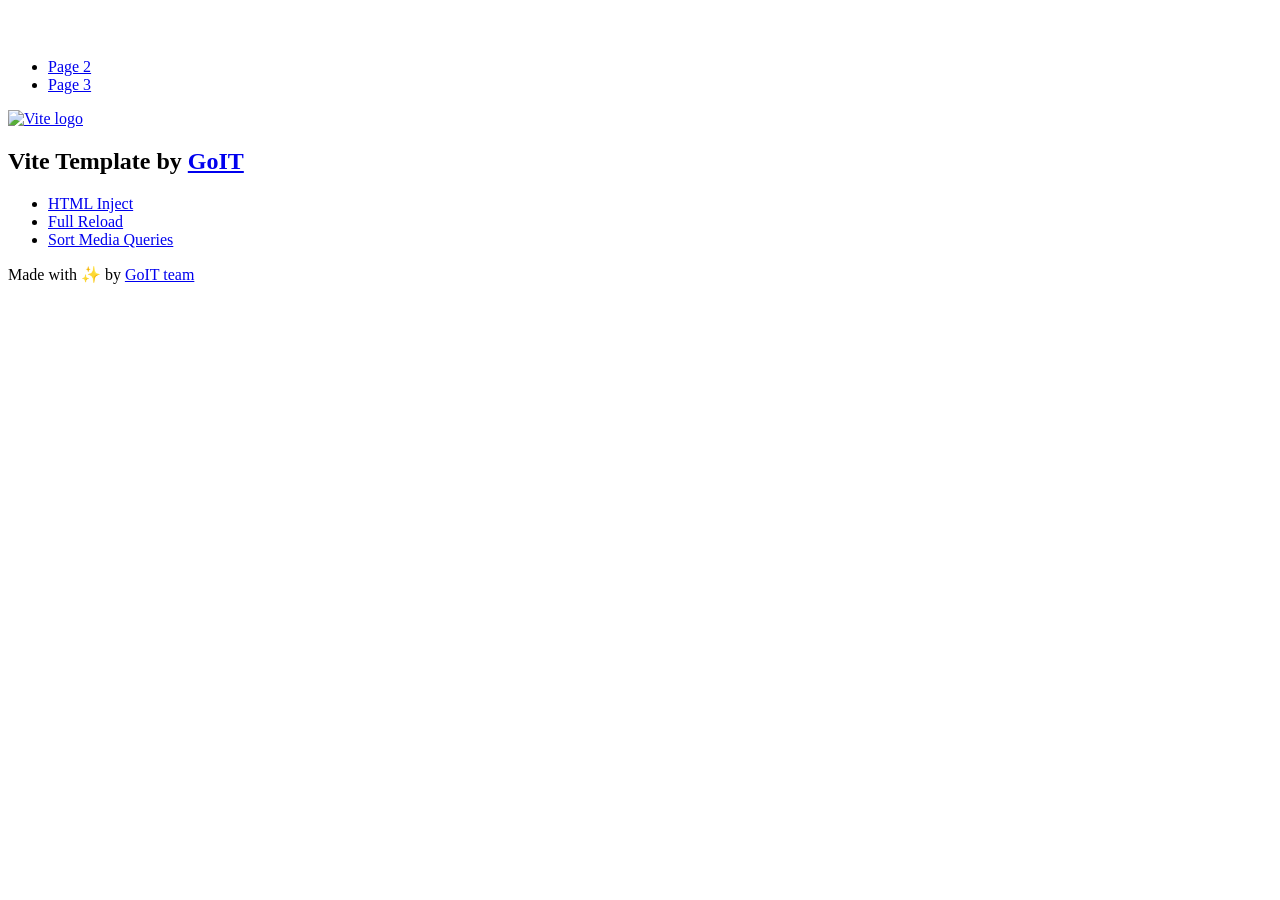
==== index.html @ 1302d1e2 "Deploying to gh-pages from @ iryna-valchyshyn/goit-js-hw-12@1ce85f9be85155b9754e899895d1c37631ed44b6" ====
<!DOCTYPE html>
<html lang="en">
  <head>
    <meta charset="UTF-8" />
    <link rel="icon" type="image/svg+xml" href="/vanilla-app-template/favicon.svg" />
    <meta name="viewport" content="width=device-width, initial-scale=1.0" />
    <title>Vanilla App Template</title>
    <script type="module" crossorigin src="/vanilla-app-template/index.js"></script>
    <link rel="stylesheet" crossorigin href="/vanilla-app-template/assets/styles-DvPDDfy5.css">
  </head>
  <body>
    <header class="header">
  <div class="container">
    <nav class="nav">
      <a class="nav-logo" href="./index.html" aria-label="Site logo">
        <svg class="nav-logo-icon" width="100" height="30">
          <use href="/vanilla-app-template/assets/sprite-E8vg0sBb.svg#logo"></use>
        </svg>
      </a>
      <ul class="nav-list">
        <li class="nav-item">
          <a class="nav-link {=$highlight-act}" href="./page-2.html">Page 2</a>
        </li>
        <li class="nav-item">
          <a class="nav-link {=$highlight-curr}" href="./page-3.html">Page 3</a>
        </li>
      </ul>
    </nav>
  </div>
</header>


    <main>
      <!-- Loads the specified .html file -->
      <section class="vite-promo">
  <div class="container">
    <div class="vite-promo-thumb">
      <a
        class="vite-promo-link"
        href="https://vitejs.dev/"
        target="_blank"
        rel="noopener noreferrer"
        aria-label="Link to Vite official website"
        title="Vite.js  build tool"
      >
        <!-- Path to images as from index.html file -->
        <img
          class="pic"
          src="/vanilla-app-template/assets/vite-logo-9o_aqrTe.png"
          alt="Vite logo"
          width="640"
          height="640"
        />
      </a>
    </div>
    <h1 class="main-title">
      <span class="main-title-gradient">Vite</span>
      Template by
      <a
        class="main-title-link"
        href="https://github.com/goitacademy/vanilla-app-template"
        target="_blank"
        rel="noopener noreferrer"
      >
        GoIT
      </a>
    </h1>
  </div>
</section>

      <article class="badges">
  <div class="container">
    <ul class="badges-list">
      <li class="badges-item">
        <a
          class="badges-link"
          href="https://www.npmjs.com/package/vite-plugin-html-inject"
          target="_blank"
          rel="noopener noreferrer"
        >
          HTML Inject
        </a>
      </li>
      <li class="badges-item">
        <a
          class="badges-link"
          href="https://www.npmjs.com/package/vite-plugin-full-reload"
          target="_blank"
          rel="noopener noreferrer"
        >
          Full Reload
        </a>
      </li>
      <li class="badges-item">
        <a
          class="badges-link"
          href="https://www.npmjs.com/package/postcss-sort-media-queries"
          target="_blank"
          rel="noopener noreferrer"
        >
          Sort Media Queries
        </a>
      </li>
    </ul>
  </div>
</article>

    </main>

    <footer class="footer">
  <div class="container">
    <p class="footer-desc">
      Made with ✨ by
      <a
        class="footer-link"
        href="https://goit.global/ua/"
        target="_blank"
        rel="noopener noreferrer"
      >
        GoIT team
      </a>
    </p>
  </div>
</footer>


  </body>
</html>
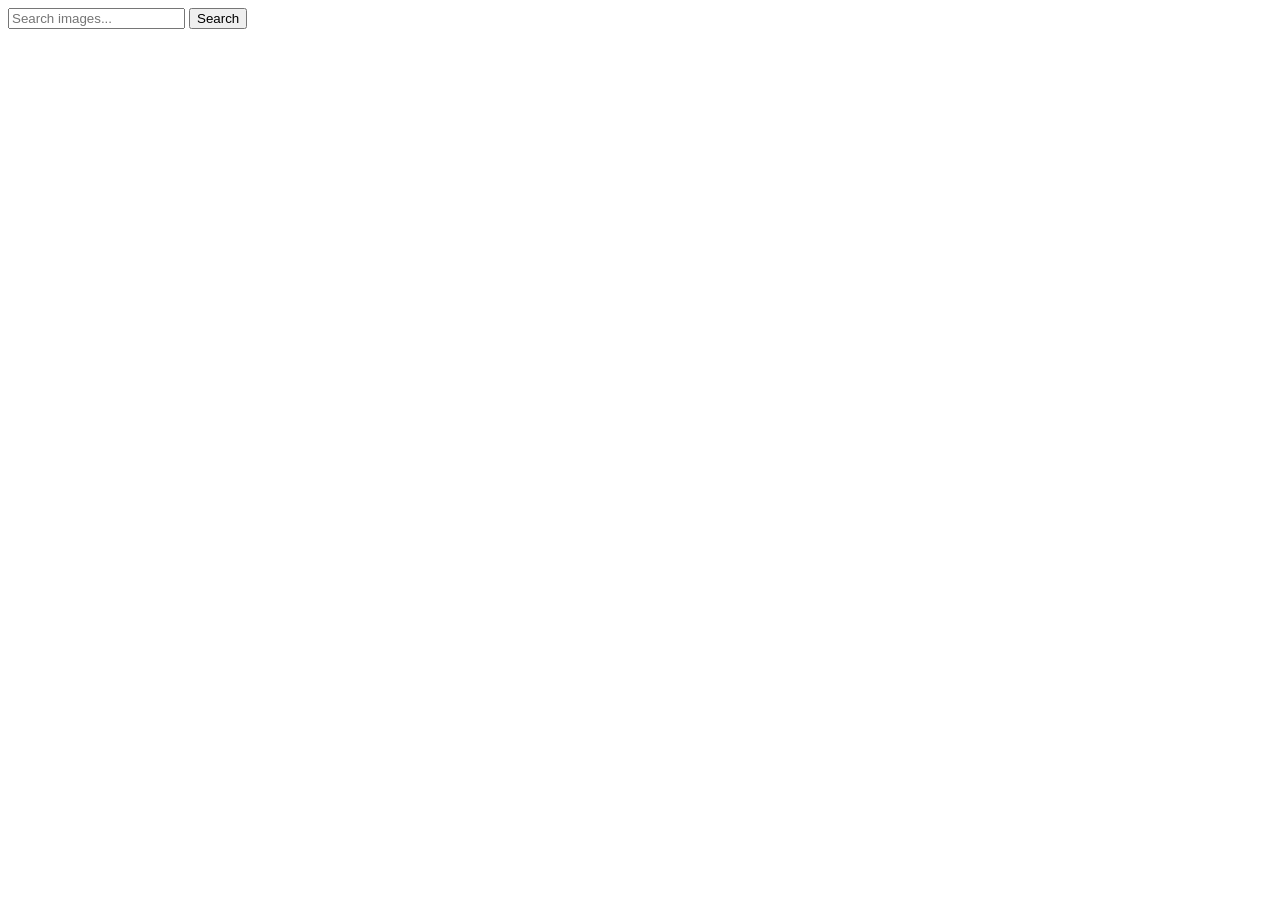
==== commit 35069539: "Deploying to gh-pages from @ iryna-valchyshyn/goit-js-hw-12@b780a4ca4d95519d42584aadb838bccd7bddf0f6" ====
--- a/index.html
+++ b/index.html
@@ -2,127 +2,33 @@
 <html lang="en">
   <head>
     <meta charset="UTF-8" />
-    <link rel="icon" type="image/svg+xml" href="/vanilla-app-template/favicon.svg" />
     <meta name="viewport" content="width=device-width, initial-scale=1.0" />
-    <title>Vanilla App Template</title>
-    <script type="module" crossorigin src="/vanilla-app-template/index.js"></script>
-    <link rel="stylesheet" crossorigin href="/vanilla-app-template/assets/styles-DvPDDfy5.css">
+    <title>Image Search</title>
+    <script type="module" crossorigin src="/goit-js-hw-12/index.js"></script>
+    <link rel="modulepreload" crossorigin href="/goit-js-hw-12/assets/vendor-C1DvvBV_.js">
+    <link rel="stylesheet" crossorigin href="/goit-js-hw-12/assets/vendor-DumFYO8Z.css">
+    <link rel="stylesheet" crossorigin href="/goit-js-hw-12/assets/index-BNtfiPtg.css">
   </head>
+
   <body>
-    <header class="header">
-  <div class="container">
-    <nav class="nav">
-      <a class="nav-logo" href="./index.html" aria-label="Site logo">
-        <svg class="nav-logo-icon" width="100" height="30">
-          <use href="/vanilla-app-template/assets/sprite-E8vg0sBb.svg#logo"></use>
-        </svg>
-      </a>
-      <ul class="nav-list">
-        <li class="nav-item">
-          <a class="nav-link {=$highlight-act}" href="./page-2.html">Page 2</a>
-        </li>
-        <li class="nav-item">
-          <a class="nav-link {=$highlight-curr}" href="./page-3.html">Page 3</a>
-        </li>
-      </ul>
-    </nav>
-  </div>
-</header>
+    <form class="form">
+      <label>
+        <input
+          type="text"
+          name="search-text"
+          placeholder="Search images..."
+          required
+        />
+      </label>
+      <button type="submit">Search</button>
+    </form>
 
+    <ul class="gallery"></ul>
 
-    <main>
-      <!-- Loads the specified .html file -->
-      <section class="vite-promo">
-  <div class="container">
-    <div class="vite-promo-thumb">
-      <a
-        class="vite-promo-link"
-        href="https://vitejs.dev/"
-        target="_blank"
-        rel="noopener noreferrer"
-        aria-label="Link to Vite official website"
-        title="Vite.js  build tool"
-      >
-        <!-- Path to images as from index.html file -->
-        <img
-          class="pic"
-          src="/vanilla-app-template/assets/vite-logo-9o_aqrTe.png"
-          alt="Vite logo"
-          width="640"
-          height="640"
-        />
-      </a>
-    </div>
-    <h1 class="main-title">
-      <span class="main-title-gradient">Vite</span>
-      Template by
-      <a
-        class="main-title-link"
-        href="https://github.com/goitacademy/vanilla-app-template"
-        target="_blank"
-        rel="noopener noreferrer"
-      >
-        GoIT
-      </a>
-    </h1>
-  </div>
-</section>
+    <button class="load-more" type="button" hidden>Load more</button>
 
-      <article class="badges">
-  <div class="container">
-    <ul class="badges-list">
-      <li class="badges-item">
-        <a
-          class="badges-link"
-          href="https://www.npmjs.com/package/vite-plugin-html-inject"
-          target="_blank"
-          rel="noopener noreferrer"
-        >
-          HTML Inject
-        </a>
-      </li>
-      <li class="badges-item">
-        <a
-          class="badges-link"
-          href="https://www.npmjs.com/package/vite-plugin-full-reload"
-          target="_blank"
-          rel="noopener noreferrer"
-        >
-          Full Reload
-        </a>
-      </li>
-      <li class="badges-item">
-        <a
-          class="badges-link"
-          href="https://www.npmjs.com/package/postcss-sort-media-queries"
-          target="_blank"
-          rel="noopener noreferrer"
-        >
-          Sort Media Queries
-        </a>
-      </li>
-    </ul>
-  </div>
-</article>
-
-    </main>
-
-    <footer class="footer">
-  <div class="container">
-    <p class="footer-desc">
-      Made with ✨ by
-      <a
-        class="footer-link"
-        href="https://goit.global/ua/"
-        target="_blank"
-        rel="noopener noreferrer"
-      >
-        GoIT team
-      </a>
-    </p>
-  </div>
-</footer>
-
+    <div class="loader" hidden></div>
 
   </body>
 </html>
+
